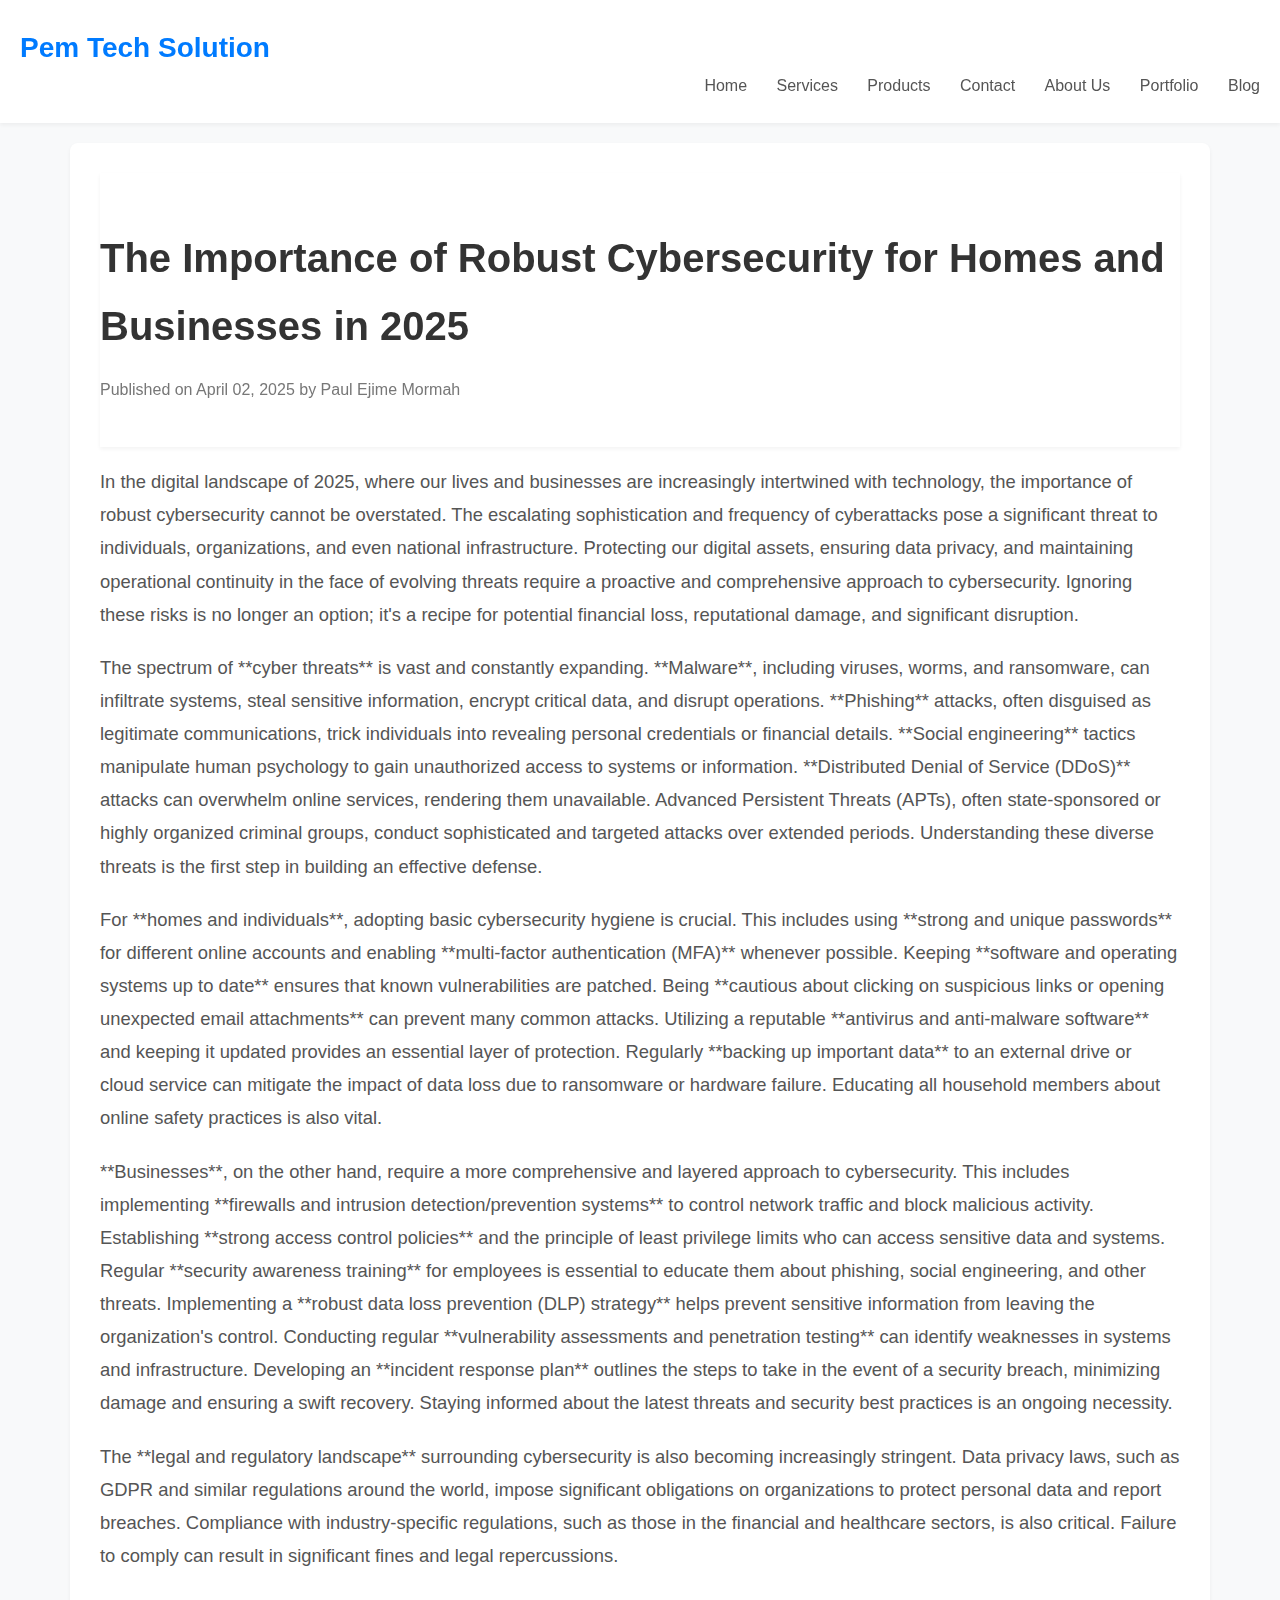
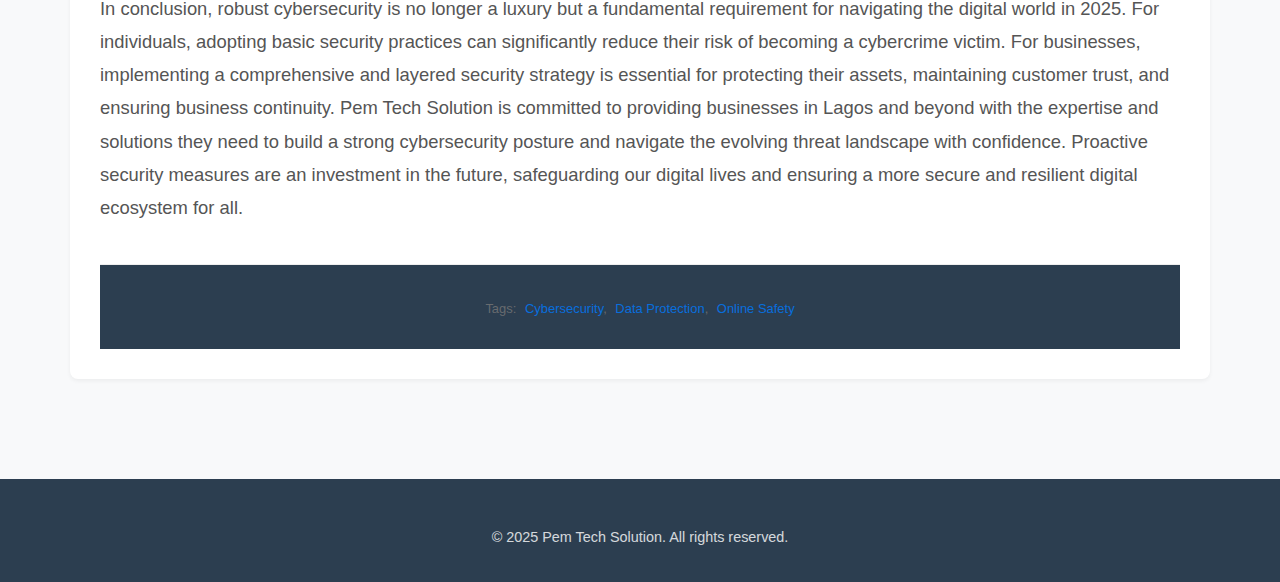
==== the-importance-of-robust-cybersecurity.html @ 1051b3d8 "Add files via upload" ====
<!DOCTYPE html>
<html lang="en">
<head>
    <meta charset="UTF-8">
    <meta name="viewport" content="width=device-width, initial-scale=1.0">
    <title>The Importance of Robust Cybersecurity - Pem Tech Solution Blog</title>
    <link rel="stylesheet" href="styles.css">
</head>
<body>
    <header>
        <div class="logo">Pem Tech Solution</div>
        <nav>
            <ul>
                <li><a href="index.html">Home</a></li>
                <li><a href="services.html">Services</a></li>
                <li><a href="products.html">Products</a></li>
                <li><a href="contact.html">Contact</a></li>
                <li><a href="about.html">About Us</a></li>
                <li><a href="portfolio.html">Portfolio</a></li>
                <li><a href="blog.html">Blog</a></li>
            </ul>
        </nav>
    </header>

    <main class="container">
        <article class="blog-post-full">
            <header class="post-header">
                <h1>The Importance of Robust Cybersecurity for Homes and Businesses in 2025</h1>
                <p class="post-meta">Published on April 02, 2025 by Paul Ejime Mormah</p>
            </header>
            <div class="post-content">
                <p>In the digital landscape of 2025, where our lives and businesses are increasingly intertwined with technology, the importance of robust cybersecurity cannot be overstated. The escalating sophistication and frequency of cyberattacks pose a significant threat to individuals, organizations, and even national infrastructure. Protecting our digital assets, ensuring data privacy, and maintaining operational continuity in the face of evolving threats require a proactive and comprehensive approach to cybersecurity. Ignoring these risks is no longer an option; it's a recipe for potential financial loss, reputational damage, and significant disruption.</p>

                <p>The spectrum of **cyber threats** is vast and constantly expanding. **Malware**, including viruses, worms, and ransomware, can infiltrate systems, steal sensitive information, encrypt critical data, and disrupt operations. **Phishing** attacks, often disguised as legitimate communications, trick individuals into revealing personal credentials or financial details. **Social engineering** tactics manipulate human psychology to gain unauthorized access to systems or information. **Distributed Denial of Service (DDoS)** attacks can overwhelm online services, rendering them unavailable. Advanced Persistent Threats (APTs), often state-sponsored or highly organized criminal groups, conduct sophisticated and targeted attacks over extended periods. Understanding these diverse threats is the first step in building an effective defense.</p>

                <p>For **homes and individuals**, adopting basic cybersecurity hygiene is crucial. This includes using **strong and unique passwords** for different online accounts and enabling **multi-factor authentication (MFA)** whenever possible. Keeping **software and operating systems up to date** ensures that known vulnerabilities are patched. Being **cautious about clicking on suspicious links or opening unexpected email attachments** can prevent many common attacks. Utilizing a reputable **antivirus and anti-malware software** and keeping it updated provides an essential layer of protection. Regularly **backing up important data** to an external drive or cloud service can mitigate the impact of data loss due to ransomware or hardware failure. Educating all household members about online safety practices is also vital.</p>

                <p>**Businesses**, on the other hand, require a more comprehensive and layered approach to cybersecurity. This includes implementing **firewalls and intrusion detection/prevention systems** to control network traffic and block malicious activity. Establishing **strong access control policies** and the principle of least privilege limits who can access sensitive data and systems. Regular **security awareness training** for employees is essential to educate them about phishing, social engineering, and other threats. Implementing a **robust data loss prevention (DLP) strategy** helps prevent sensitive information from leaving the organization's control. Conducting regular **vulnerability assessments and penetration testing** can identify weaknesses in systems and infrastructure. Developing an **incident response plan** outlines the steps to take in the event of a security breach, minimizing damage and ensuring a swift recovery. Staying informed about the latest threats and security best practices is an ongoing necessity.</p>

                <p>The **legal and regulatory landscape** surrounding cybersecurity is also becoming increasingly stringent. Data privacy laws, such as GDPR and similar regulations around the world, impose significant obligations on organizations to protect personal data and report breaches. Compliance with industry-specific regulations, such as those in the financial and healthcare sectors, is also critical. Failure to comply can result in significant fines and legal repercussions.</p>

                <p>In conclusion, robust cybersecurity is no longer a luxury but a fundamental requirement for navigating the digital world in 2025. For individuals, adopting basic security practices can significantly reduce their risk of becoming a cybercrime victim. For businesses, implementing a comprehensive and layered security strategy is essential for protecting their assets, maintaining customer trust, and ensuring business continuity. Pem Tech Solution is committed to providing businesses in Lagos and beyond with the expertise and solutions they need to build a strong cybersecurity posture and navigate the evolving threat landscape with confidence. Proactive security measures are an investment in the future, safeguarding our digital lives and ensuring a more secure and resilient digital ecosystem for all.</p>
                </div>
            <footer class="post-footer">
                <p>Tags: <a href="#">Cybersecurity</a>, <a href="#">Data Protection</a>, <a href="#">Online Safety</a></p>
            </footer>
        </article>
    </main>

    <footer>
        <p>&copy; 2025 Pem Tech Solution. All rights reserved.</p>
    </footer>

    <script src="script.js"></script>
</body>
</html>
---- styles.css ----
/* General Styles */
body {
    font-family: 'Open Sans', sans-serif; /* Professional and readable sans-serif font */
    margin: 0;
    padding: 0;
    background-color: #f8f9fa; /* Light, clean background */
    color: #333; /* Dark gray for good readability */
    line-height: 1.7; /* Improved line height for better reading experience */
}

.container {
    max-width: 1140px; /* Standard container width for responsiveness */
    margin: 0 auto;
    padding: 20px;
}

.button {
    display: inline-block;
    background-color: #007bff; /* Primary blue */
    color: white;
    padding: 12px 24px; /* Slightly larger padding for better touch targets */
    text-decoration: none;
    border-radius: 8px; /* More rounded corners for a modern look */
    margin-top: 15px;
    font-weight: 600; /* Semi-bold for emphasis */
    transition: background-color 0.3s ease-in-out; /* Smooth hover transition */
    border: 1px solid transparent; /* To prevent layout shift on hover */
}

.button:hover {
    background-color: #0056b3; /* Darker shade on hover */
    border-color: #0056b3;
}

/* Header Styles */
header {
    background-color: #fff; /* White header background */
    color: #333;
    padding: 1.5em 0;
    box-shadow: 0 2px 4px rgba(0, 0, 0, 0.05); /* Subtle shadow for separation */
    position: sticky; /* Keep header at the top on scroll */
    top: 0;
    z-index: 100; /* Ensure it stays above other content */
}

header .logo {
    font-size: 1.75em;
    font-weight: bold;
    padding-left: 20px;
    color: #007bff; /* Primary blue for the logo */
}

header nav ul {
    list-style: none;
    padding: 0;
    margin: 0;
    text-align: right;
    padding-right: 20px;
}

header nav ul li {
    display: inline;
    margin-left: 25px;
}

header nav ul li a {
    color: #555;
    text-decoration: none;
    font-weight: 500;
    transition: color 0.3s ease-in-out;
}

header nav ul li a:hover {
    color: #007bff; /* Primary blue on hover */
}

/* Main Content Styles */
main {
    padding: 30px 20px; /* Increased padding for more spacing */
}

.hero {
    background-color: #e9f0f9; /* Very light blue for the hero section */
    padding: 60px 20px;
    text-align: center;
    border-radius: 8px;
    margin-bottom: 40px;
}

.hero h1 {
    font-size: 3em;
    margin-bottom: 15px;
    color: #333;
}

.hero p {
    font-size: 1.2em;
    color: #555;
    margin-bottom: 30px;
}

.featured-services, .featured-products {
    margin-bottom: 40px;
}

.featured-services h2, .featured-products h2 {
    font-size: 2.2em;
    margin-bottom: 20px;
    text-align: center;
    color: #333;
}

.services-grid, .products-grid {
    display: grid;
    grid-template-columns: repeat(auto-fit, minmax(280px, 1fr)); /* Increased minmax for wider items */
    gap: 20px;
    margin-bottom: 20px;
}

.service-item, .product-item {
    background-color: white;
    padding: 30px;
    border-radius: 8px;
    box-shadow: 0 4px 8px rgba(0, 0, 0, 0.08); /* Slightly stronger shadow */
    text-align: left; /* Align text to the left for better readability */
    transition: transform 0.2s ease-in-out; /* Subtle hover animation */
}

.service-item:hover, .product-item:hover {
    transform: translateY(-5px); /* Move up slightly on hover */
}

.service-item h3, .product-item h3 {
    font-size: 1.75em;
    margin-bottom: 15px;
    color: #007bff; /* Primary blue for service headings */
}

.products-list .product-item h3 {
    color: #28a745; /* Green for product headings */
}

/* Footer Styles */
footer {
    background-color: #2c3e50; /* Darker footer background */
    color: white;
    text-align: center;
    padding: 2em 0;
    position: relative; /* Remove sticky for a standard footer */
    bottom: auto;
    width: 100%;
    margin-top: 40px; /* Add some space above the footer */
}

footer p {
    margin-bottom: 0;
    font-size: 0.9em;
    opacity: 0.8;
}

/* Styles for Page Headers (Services, Products, Contact) */
.page-header {
    background-color: #e9f0f9;
    padding: 40px 20px;
    text-align: center;
    border-bottom: 1px solid #eee; /* Lighter border */
    margin-bottom: 40px;
}

.page-header h1 {
    font-size: 3em;
    margin-bottom: 15px;
    color: #333;
}

.page-header p {
    color: #777;
    font-size: 1.15em;
}

/* Styles for Services List */
.services-list {
    display: grid;
    grid-template-columns: repeat(auto-fit, minmax(350px, 1fr)); /* Wider minmax for service items */
    gap: 30px;
    margin-bottom: 40px;
}

.services-list .service-item {
    background-color: white;
    padding: 30px;
    border-radius: 8px;
    box-shadow: 0 4px 8px rgba(0, 0, 0, 0.08);
}

.services-list .service-item h3 {
    font-size: 2em;
    margin-bottom: 15px;
    color: #007bff;
}

.services-list .service-item p {
    color: #555;
    line-height: 1.8;
    margin-bottom: 20px;
}

.services-list .service-item ul {
    list-style: disc;
    padding-left: 20px;
    color: #555;
    line-height: 1.7;
}

.services-list .service-item ul li {
    margin-bottom: 8px;
}

/* Styles for Products List */
.products-list {
    display: grid;
    grid-template-columns: repeat(auto-fit, minmax(300px, 1fr));
    gap: 30px;
    margin-bottom: 40px;
}

.products-list .product-item {
    background-color: white;
    padding: 30px;
    border-radius: 8px;
    box-shadow: 0 4px 8px rgba(0, 0, 0, 0.08);
}

.products-list .product-item h3 {
    font-size: 2em;
    margin-bottom: 15px;
    color: #007bff;
}

.products-list .product-item p {
    color: #555;
    line-height: 1.8;
    margin-bottom: 20px;
}

.products-list .product-item ul {
    list-style: disc;
    padding-left: 20px;
    color: #555;
    line-height: 1.7;
}

.products-list .product-item ul li {
    margin-bottom: 8px;
}

/* Styles for Contact Info */
.contact-info {
    background-color: white;
    padding: 40px;
    border-radius: 8px;
    box-shadow: 0 4px 8px rgba(0, 0, 0, 0.08);
    margin-bottom: 40px;
    text-align: left; /* Align contact info to the left */
}

.contact-info h2 {
    font-size: 2.2em;
    margin-bottom: 20px;
    color: #007bff;
}

.contact-info p {
    font-size: 1.15em;
    margin-bottom: 15px;
    color: #555;
}

.contact-info strong {
    font-weight: bold;
    color: #333;
}

/* Styles for Contact Form */
.contact-form {
    background-color: white;
    padding: 40px;
    border-radius: 8px;
    box-shadow: 0 4px 8px rgba(0, 0, 0, 0.08);
    margin-bottom: 40px;
}

.contact-form h2 {
    font-size: 2.2em;
    margin-bottom: 20px;
    color: #333;
}

.contact-form .form-group {
    margin-bottom: 20px;
}

.contact-form label {
    display: block;
    margin-bottom: 8px;
    font-weight: bold;
    color: #333;
}

.contact-form input[type="text"],
.contact-form input[type="email"],
.contact-form textarea {
    width: 100%;
    padding: 12px;
    border: 1px solid #ddd; /* Lighter border */
    border-radius: 6px;
    box-sizing: border-box;
    font-size: 1em;
}

.contact-form textarea {
    resize: vertical;
    min-height: 150px; /* Minimum height for the textarea */
}

.contact-form .button {
    margin-top: 25px;
}

/* Styles for Why Choose Us Section */
.why-choose-us {
    padding: 60px 20px;
    background-color: #f9f9f9; /* Slightly darker background */
    margin-bottom: 40px;
    text-align: center;
}

.why-choose-us h2 {
    font-size: 2.2em;
    margin-bottom: 30px;
    color: #333;
}

.reasons-grid {
    display: grid;
    grid-template-columns: repeat(auto-fit, minmax(300px, 1fr));
    gap: 30px;
    margin-top: 30px;
}

.reason-item {
    background-color: white;
    padding: 30px;
    border-radius: 8px;
    box-shadow: 0 4px 8px rgba(0, 0, 0, 0.08);
    text-align: center;
}

.reason-item h3 {
    font-size: 1.5em;
    margin-bottom: 15px;
    color: #007bff;
}

.reason-item p {
    color: #555;
    line-height: 1.8;
}

/* Styles for Social Media Section */
.social-media {
    background-color: white;
    padding: 40px;
    border-radius: 8px;
    box-shadow: 0 4px 8px rgba(0, 0, 0, 0.08);
    margin-bottom: 40px;
    text-align: center;
}

.social-media h2 {
    font-size: 2.2em;
    margin-bottom: 20px;
    color: #333;
}

.social-media p {
    font-size: 1.15em;
    margin-bottom: 25px;
    color: #555;
}

.social-links {
    list-style: none;
    padding: 0;
    margin: 0;
    display: flex;
    justify-content: center;
    gap: 30px;
}

.social-links li a {
    color: #007bff;
    text-decoration: none;
    display: flex;
    align-items: center;
    transition: color 0.3s ease-in-out;
}

.social-links li a:hover {
    color: #0056b3;
}

.social-links li img {
    width: 32px;
    height: 32px;
    margin-right: 10px;
}

.map-container {
    width: 100%;
    margin-bottom: 40px;
    border-radius: 8px; /* Match map container border */
    overflow: hidden; /* Prevent iframe from overflowing rounded corners */
}

.map-container iframe {
    width: 100%;
    height: 450px; /* Increased map height */
    border: 0;
}

/* Back to Top Button */
#back-to-top-btn {
    display: none;
    position: fixed;
    bottom: 30px; /* Increased distance from bottom */
    right: 30px; /* Increased distance from right */
    z-index: 99;
    border: none;
    outline: none;
    background-color: #007bff;
    color: white;
    cursor: pointer;
    padding: 12px; /* Slightly larger padding */
    border-radius: 8px;
    font-size: 1em;
    opacity: 0.8; /* Slightly more visible */
    transition: opacity 0.3s ease-in-out;
}

#back-to-top-btn:hover {
    opacity: 1;
}

#back-to-top-btn svg {
    display: block;
    margin: 0 auto;
    width: 20px;
    height: 20px;
}

/* Styles for Portfolio Page */
.portfolio-grid {
    display: grid;
    grid-template-columns: repeat(auto-fit, minmax(350px, 1fr));
    gap: 30px;
    margin-top: 30px;
    margin-bottom: 40px;
}

.portfolio-item {
    background-color: #fff;
    border-radius: 8px;
    box-shadow: 0 4px 8px rgba(0, 0, 0, 0.08);
    overflow: hidden; /* Clip images within rounded corners */
    transition: transform 0.3s ease-in-out;
}

.portfolio-item:hover {
    transform: translateY(-5px);
}

.portfolio-item img {
    width: 100%;
    height: auto;
    display: block;
}

.portfolio-item h3 {
    font-size: 1.75em;
    margin: 15px 20px 10px;
    color: #333;
}

.portfolio-item p {
    font-size: 1.1em;
    color: #555;
    margin: 0 20px 15px;
    line-height: 1.6;
}

.portfolio-item .button {
    display: inline-block;
    background-color: #007bff;
    color: white;
    padding: 10px 20px;
    text-decoration: none;
    border-radius: 6px;
    margin: 15px 20px 20px;
    font-weight: 500;
    transition: background-color 0.3s ease-in-out;
}

.portfolio-item .button:hover {
    background-color: #0056b3;
}

/* Styles for Blog Post Full Page */
.blog-post-full {
    background-color: #fff;
    padding: 30px;
    border-radius: 8px;
    box-shadow: 0 2px 4px rgba(0, 0, 0, 0.05);
    margin-bottom: 40px;
}

.blog-post-full .post-header h1 {
    font-size: 2.5em;
    color: #333;
    margin-bottom: 10px;
}

.blog-post-full .post-header .post-meta {
    font-size: 1em;
    color: #777;
    margin-bottom: 20px;
}

.blog-post-full .post-content {
    font-size: 1.15em;
    color: #555;
    line-height: 1.8;
    margin-bottom: 30px;
}

.blog-post-full .post-content p {
    margin-bottom: 20px;
}

.blog-post-full .post-footer {
    border-top: 1px solid #eee;
    padding-top: 20px;
    font-size: 0.9em;
    color: #777;
}

.blog-post-full .post-footer a {
    color: #007bff;
    text-decoration: none;
    margin-left: 5px;
}

.blog-post-full .post-footer a:hover {
    text-decoration: underline;
}

/* Styles for Blog List on Blog Overview Page */
.blog-list {
    margin-bottom: 40px;
}

.blog-post {
    background-color: #fff;
    padding: 30px;
    border-radius: 8px;
    box-shadow: 0 2px 4px rgba(0, 0, 0, 0.05);
    margin-bottom: 30px;
}

.blog-post h2 a {
    font-size: 2em;
    color: #333;
    text-decoration: none;
    transition: color 0.3s ease-in-out;
}

.blog-post h2 a:hover {
    color: #007bff;
}

.blog-post .post-meta {
    font-size: 1em;
    color: #777;
    margin-bottom: 15px;
}

.blog-post p {
    font-size: 1.1em;
    color: #555;
    line-height: 1.7;
    margin-bottom: 20px;
}

.blog-post .button {
    display: inline-block;
    background-color: #007bff;
    color: white;
    padding: 10px 20px;
    text-decoration: none;
    border-radius: 6px;
    font-weight: 500;
    transition: background-color 0.3s ease-in-out;
}

.blog-post .button:hover {
    background-color: #0056b3;
}
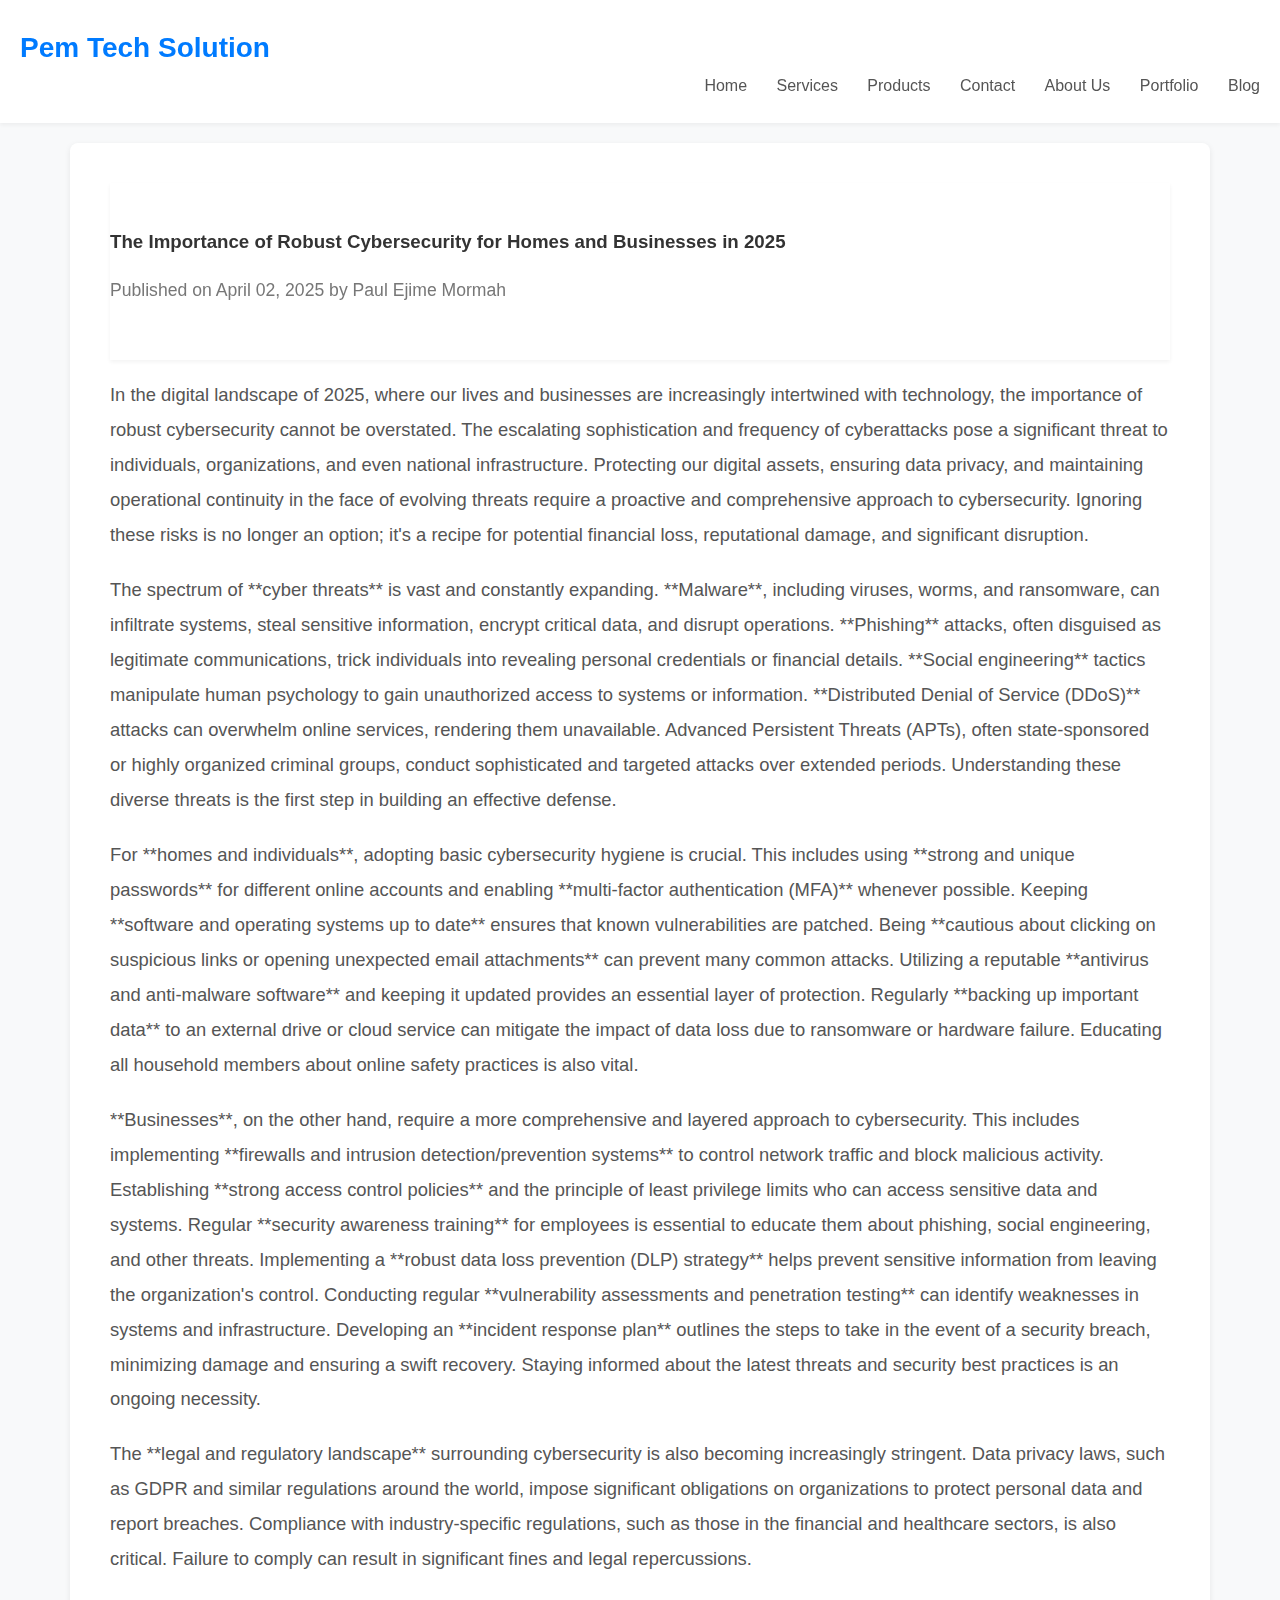
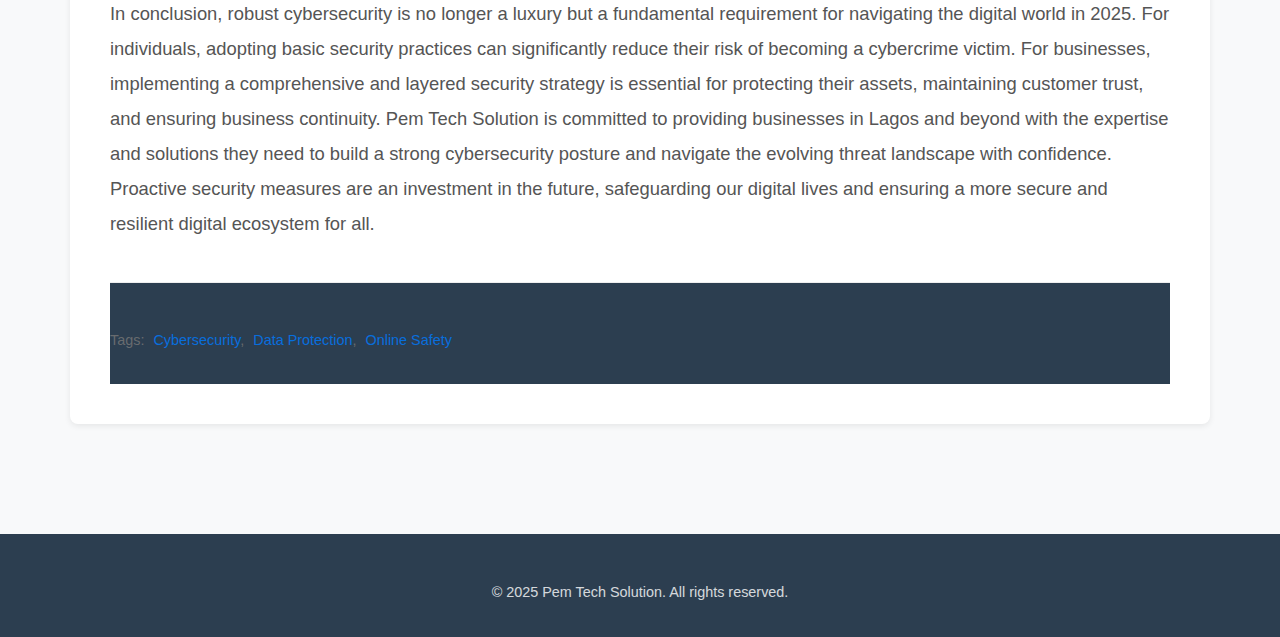
==== commit a4498672: "Add files via upload" ====
--- a/the-importance-of-robust-cybersecurity.html
+++ b/the-importance-of-robust-cybersecurity.html
@@ -25,7 +25,7 @@
     <main class="container">
         <article class="blog-post-full">
             <header class="post-header">
-                <h1>The Importance of Robust Cybersecurity for Homes and Businesses in 2025</h1>
+                <h3>The Importance of Robust Cybersecurity for Homes and Businesses in 2025</h3>
                 <p class="post-meta">Published on April 02, 2025 by Paul Ejime Mormah</p>
             </header>
             <div class="post-content">
@@ -52,5 +52,12 @@
     </footer>
 
     <script src="script.js"></script>
+
+    <button id="back-to-top-btn" title="Go to top">
+        <svg xmlns="http://www.w3.org/2000/svg" width="24" height="24" viewBox="0 0 24 24" fill="currentColor">
+            <path d="M7.41 15.41L12 10.83l4.59 4.58L18 14l-6-6-6 6z"/>
+            <path d="M0 0h24v24H0z" fill="none"/>
+        </svg>
+    </button>
 </body>
 </html>--- a/styles.css
+++ b/styles.css
@@ -614,4 +614,203 @@
 
 .blog-post .button:hover {
     background-color: #0056b3;
+}
+
+/* Styles for Portfolio Page (Detailed) */
+.portfolio-grid {
+    display: grid;
+    grid-template-columns: repeat(auto-fit, minmax(300px, 1fr));
+    gap: 30px;
+    margin-top: 30px;
+    margin-bottom: 40px;
+}
+
+.portfolio-item {
+    background-color: #fff;
+    border-radius: 8px;
+    box-shadow: 0 4px 12px rgba(0, 0, 0, 0.1); /* Slightly stronger shadow */
+    overflow: hidden;
+    transition: transform 0.3s ease-in-out;
+}
+
+.portfolio-item:hover {
+    transform: translateY(-8px); /* More pronounced lift */
+}
+
+.portfolio-item img {
+    width: 100%;
+    height: auto;
+    display: block;
+    border-bottom: 1px solid #eee; /* Subtle separator between image and text */
+}
+
+.portfolio-item h3 {
+    font-size: 1.6em;
+    margin: 20px 20px 10px;
+    color: #333;
+    font-weight: 600;
+}
+
+.portfolio-item p {
+    font-size: 1.1em;
+    color: #555;
+    margin: 0 20px 20px;
+    line-height: 1.7;
+}
+
+.portfolio-item .button {
+    display: inline-block;
+    background-color: #007bff;
+    color: white;
+    padding: 12px 24px;
+    text-decoration: none;
+    border-radius: 6px;
+    margin: 20px;
+    font-weight: 500;
+    transition: background-color 0.3s ease-in-out;
+}
+
+.portfolio-item .button:hover {
+    background-color: #0056b3;
+}
+
+/* Styles for Individual Blog Post Pages (Detailed) */
+.blog-post-full {
+    background-color: #fff;
+    padding: 40px;
+    border-radius: 8px;
+    box-shadow: 0 2px 6px rgba(0, 0, 0, 0.08); /* Slightly stronger shadow */
+    margin-bottom: 50px;
+}
+
+.blog-post-full .post-header h1 {
+    font-size: 2.8em;
+    color: #333;
+    margin-bottom: 15px;
+    line-height: 1.3;
+}
+
+.blog-post-full .post-header .post-meta {
+    font-size: 1.1em;
+    color: #777;
+    margin-bottom: 30px;
+}
+
+.blog-post-full .post-content {
+    font-size: 1.15em;
+    color: #555;
+    line-height: 1.9; /* Improved readability for long text */
+    margin-bottom: 40px;
+}
+
+.blog-post-full .post-content h2 {
+    font-size: 2em;
+    color: #333;
+    margin-top: 30px;
+    margin-bottom: 15px;
+}
+
+.blog-post-full .post-content h3 {
+    font-size: 1.6em;
+    color: #333;
+    margin-top: 25px;
+    margin-bottom: 10px;
+}
+
+.blog-post-full .post-content ul,
+.blog-post-full .post-content ol {
+    margin-left: 20px;
+    margin-bottom: 20px;
+}
+
+.blog-post-full .post-content li {
+    margin-bottom: 10px;
+    line-height: 1.7;
+}
+
+.blog-post-full .post-footer {
+    border-top: 1px solid #eee;
+    padding-top: 30px;
+    font-size: 1em;
+    color: #777;
+    display: flex;
+    justify-content: space-between;
+    align-items: center;
+}
+
+.blog-post-full .post-footer .tags a {
+    color: #007bff;
+    text-decoration: none;
+    margin-left: 8px;
+    transition: color 0.3s ease-in-out;
+}
+
+.blog-post-full .post-footer .tags a:hover {
+    text-decoration: underline;
+    color: #0056b3;
+}
+
+.blog-post-full .post-footer .share-links a {
+    color: #555;
+    text-decoration: none;
+    margin-left: 15px;
+    font-size: 1.2em;
+    transition: color 0.3s ease-in-out;
+}
+
+.blog-post-full .post-footer .share-links a:hover {
+    color: #007bff;
+}
+
+/* Styles for Blog List on Blog Overview Page (Detailed - Minor Adjustments) */
+.blog-list {
+    margin-bottom: 50px;
+}
+
+.blog-post {
+    background-color: #fff;
+    padding: 40px;
+    border-radius: 8px;
+    box-shadow: 0 2px 6px rgba(0, 0, 0, 0.08);
+    margin-bottom: 30px;
+}
+
+.blog-post h2 a {
+    font-size: 2.2em;
+    color: #333;
+    text-decoration: none;
+    font-weight: 600;
+    transition: color 0.3s ease-in-out;
+}
+
+.blog-post h2 a:hover {
+    color: #007bff;
+}
+
+.blog-post .post-meta {
+    font-size: 1.1em;
+    color: #777;
+    margin-bottom: 20px;
+}
+
+.blog-post p {
+    font-size: 1.15em;
+    color: #555;
+    line-height: 1.8;
+    margin-bottom: 25px;
+}
+
+.blog-post .button {
+    display: inline-block;
+    background-color: #007bff;
+    color: white;
+    padding: 12px 24px;
+    text-decoration: none;
+    border-radius: 6px;
+    font-weight: 500;
+    transition: background-color 0.3s ease-in-out;
+}
+
+.blog-post .button:hover {
+    background-color: #0056b3;
 }